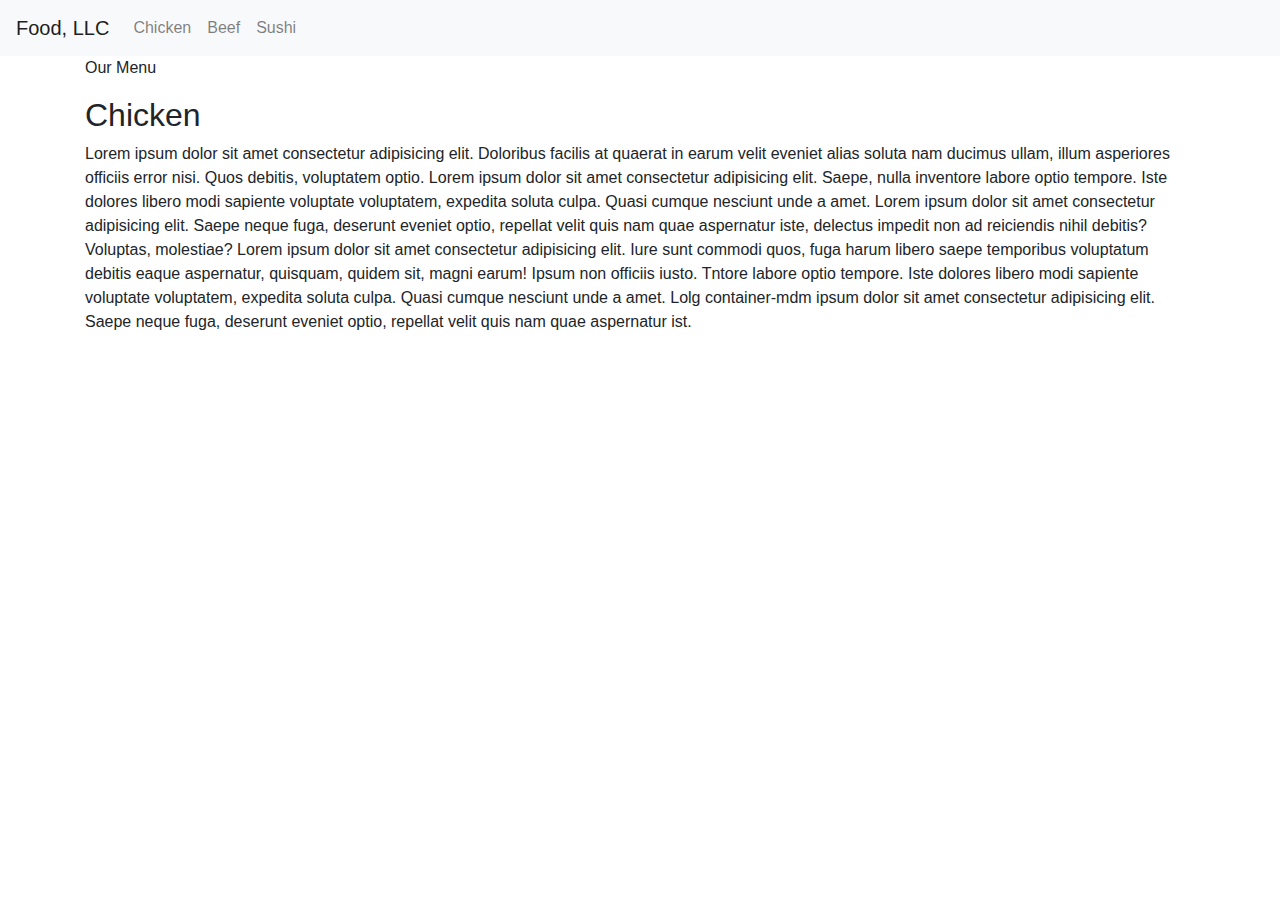
==== Module3solution/index.html @ d3959a46 "module 3 index.html" ====
<!DOCTYPE html>
<html lang="en">
<head>
  <meta charset="UTF-8">
  <meta name="viewport" content="width=device-width, initial-scale=1.0">
  <title> Module 3 solution </title>
  <!-- Bootstrap CSS -->
  <link rel="stylesheet" href="https://stackpath.bootstrapcdn.com/bootstrap/4.5.2/css/bootstrap.min.css">
  <!-- <link rel="stylesheet" href="style.css"> -->
  <link rel="stylesheet" href="file:///C:/Users/user/Downloads/style.css">
  <!-- <link rel="stylesheet" href="css/bootstrap.min.css"> -->
</head>
<body>

<!-- Navigation Menu -->
<nav class="navbar navbar-expand-md navbar-light bg-light">
  <a class="navbar-brand">Food, LLC</a>

  <button class="navbar-toggler" type="button" data-toggle="collapse" data-target="#navbarNav" aria-controls="navbarNav" aria-expanded="false" aria-label="Toggle navigation">
    <span class="navbar-toggler-icon"></span>
  </button>

  <div class="collapse navbar-collapse" id="navbarNav">
    <ul class="navbar-nav">
      <li class="nav-item">
        <a class="nav-link" href="#">Chicken</a>
      </li>
      <li class="nav-item">
        <a class="nav-link" href="#">Beef</a>
      </li>
      <li class="nav-item">
        <a class="nav-link" href="#">Sushi</a>
      </li>
    </ul>
  </div>
</nav>

<!-- Main Content Area -->
<div class="container">
  <p class="menu">Our Menu</p>
  <div class="description">
    <h2 class="sub-head">Chicken</h2>
    <p>Lorem ipsum dolor sit amet consectetur adipisicing elit. Doloribus facilis at quaerat in earum velit eveniet alias soluta nam ducimus ullam, illum asperiores officiis error nisi. Quos debitis, voluptatem optio. Lorem ipsum dolor sit amet consectetur adipisicing elit. Saepe, nulla inventore labore optio tempore. Iste dolores libero modi sapiente voluptate voluptatem, expedita soluta culpa. Quasi cumque nesciunt unde a amet. Lorem ipsum dolor sit amet consectetur adipisicing elit. Saepe neque fuga, deserunt eveniet optio, repellat velit quis nam quae aspernatur iste, delectus impedit non ad reiciendis nihil debitis? Voluptas, molestiae? Lorem ipsum dolor sit amet consectetur adipisicing elit. Iure sunt commodi quos, fuga harum libero saepe temporibus voluptatum debitis eaque aspernatur, quisquam, quidem sit, magni earum! Ipsum non officiis iusto. Tntore labore optio tempore. Iste dolores libero modi sapiente voluptate voluptatem, expedita soluta culpa. Quasi cumque nesciunt unde a amet. Lolg container-mdm ipsum dolor sit amet consectetur adipisicing elit. Saepe neque fuga, deserunt eveniet optio, repellat velit quis nam quae aspernatur ist.
    </p>
  </div>
  </div>
</div>


<!-- Bootstrap JS and dependencies -->
<script src="https://code.jquery.com/jquery-3.5.1.slim.min.js"></script>
<script src="https://cdn.jsdelivr.net/npm/@popperjs/core@2.5.3/dist/umd/popper.min.js"></script>
<script src="https://stackpath.bootstrapcdn.com/bootstrap/4.5.2/js/bootstrap.min.js"></script>
</body>
</html>
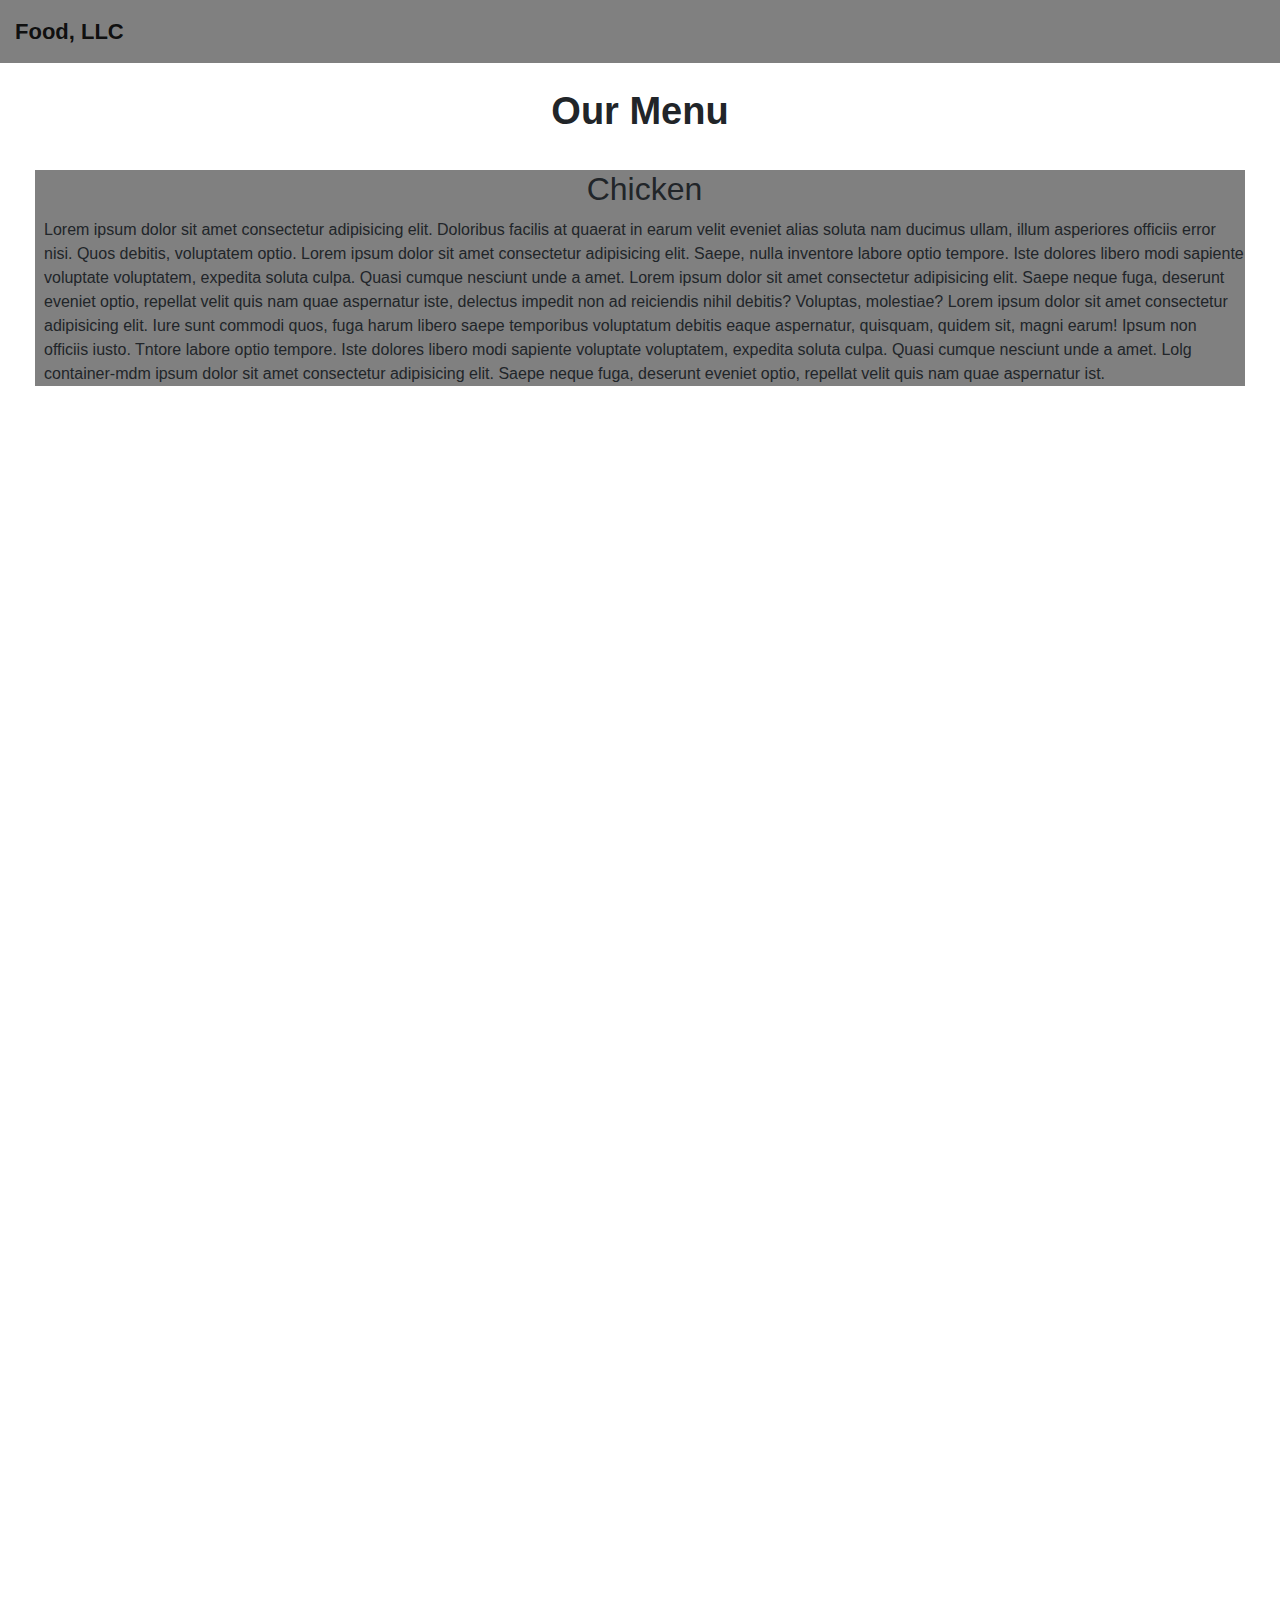
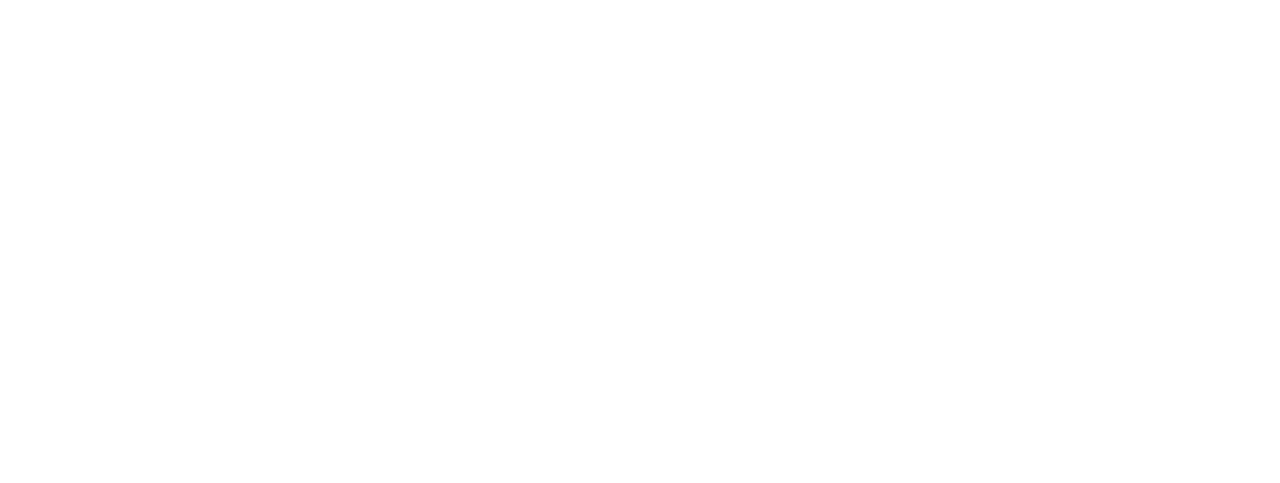
==== commit 03699321: "Update module 3 index.html" ====
--- a/Module3solution/index.html
+++ b/Module3solution/index.html
@@ -6,9 +6,7 @@
   <title> Module 3 solution </title>
   <!-- Bootstrap CSS -->
   <link rel="stylesheet" href="https://stackpath.bootstrapcdn.com/bootstrap/4.5.2/css/bootstrap.min.css">
-  <!-- <link rel="stylesheet" href="style.css"> -->
-  <link rel="stylesheet" href="file:///C:/Users/user/Downloads/style.css">
-  <!-- <link rel="stylesheet" href="css/bootstrap.min.css"> -->
+  <link rel="stylesheet" href="style.css">
 </head>
 <body>
 
--- a/Module3solution/style.css
+++ b/Module3solution/style.css
@@ -0,0 +1,87 @@
+/* Add custom styles here */
+.container {
+  	height: 2000px;
+}
+/* Custom CSS */
+.navbar-toggler {
+  border: 1px;
+  background: none;
+}
+
+.navbar-toggler:focus {
+  outline: none;
+}
+
+.menu{
+	top:0;
+	font-size: 38px;
+	text-align: center;
+	margin-bottom: 30px;
+	margin-top: 20px;
+	font-weight: bold;
+
+}
+
+.sub-head{
+	text-align: center;;
+	margin-top: 10px;
+	margin-bottom: 10px;
+}
+
+.description{
+	text-align: left;
+	padding-left: 9px;
+	background-color: grey;
+	margin-left: 20px;
+	margin-right: 20px;
+}
+.navbar{
+	padding: 0;
+}
+
+#navbarNav{
+	border-top: 1.5px solid;
+	border-bottom: 1.5px solid;
+	font-color: #0000;
+}
+
+.nav-item {
+  text-align: center;
+  background-color: white;
+  border: 1.3px solid black;
+}
+
+.nav-link{
+	font-color: #0000!important;
+}
+
+a.navbar-brand{
+	font-weight: bold;
+	padding: 15px;
+	font-size: 22px;
+	
+}
+.bg-light{
+background-color: grey!important;
+}
+
+.navbar-light .navbar-nav .nav-link {
+    color: #000 !important;
+}
+
+@media (min-width: 768px) {
+  .navbar-nav {
+    display: none !important;
+  }
+}
+@media (min-width: 768px) and (max-width: 1920px){
+  #navbarNav {
+    display: none !important;
+
+ }
+}
+@media(min-width: 768px){
+	.container{
+		max-width: 100%;
+	}
+}
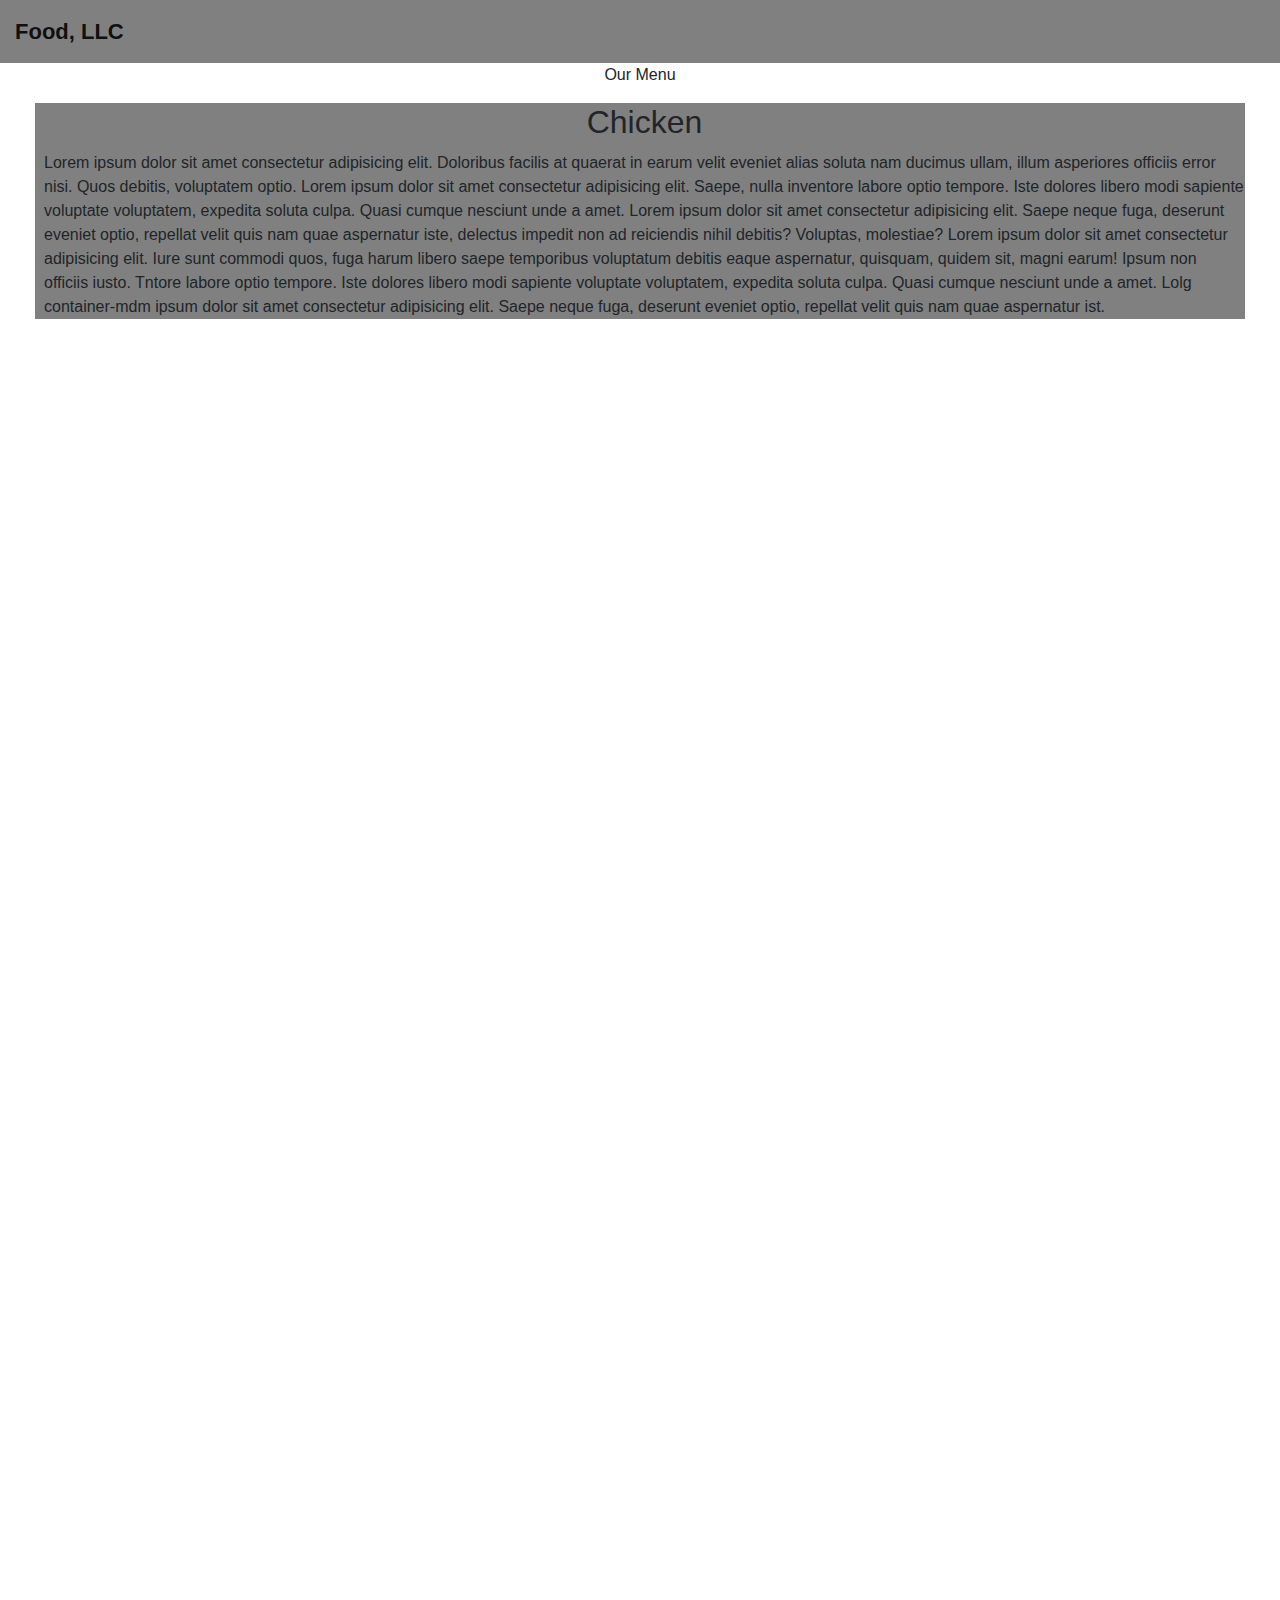
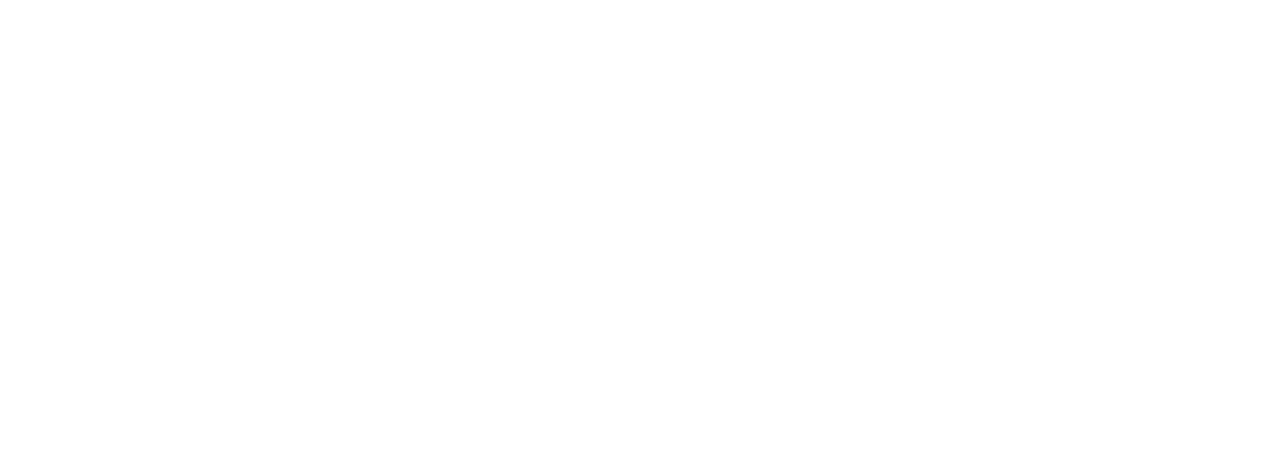
==== commit 4a6b3090: "Update index.html" ====
--- a/Module3solution/index.html
+++ b/Module3solution/index.html
@@ -35,7 +35,7 @@
 
 <!-- Main Content Area -->
 <div class="container">
-  <p class="menu">Our Menu</p>
+  <p class="text-center">Our Menu</p>
   <div class="description">
     <h2 class="sub-head">Chicken</h2>
     <p>Lorem ipsum dolor sit amet consectetur adipisicing elit. Doloribus facilis at quaerat in earum velit eveniet alias soluta nam ducimus ullam, illum asperiores officiis error nisi. Quos debitis, voluptatem optio. Lorem ipsum dolor sit amet consectetur adipisicing elit. Saepe, nulla inventore labore optio tempore. Iste dolores libero modi sapiente voluptate voluptatem, expedita soluta culpa. Quasi cumque nesciunt unde a amet. Lorem ipsum dolor sit amet consectetur adipisicing elit. Saepe neque fuga, deserunt eveniet optio, repellat velit quis nam quae aspernatur iste, delectus impedit non ad reiciendis nihil debitis? Voluptas, molestiae? Lorem ipsum dolor sit amet consectetur adipisicing elit. Iure sunt commodi quos, fuga harum libero saepe temporibus voluptatum debitis eaque aspernatur, quisquam, quidem sit, magni earum! Ipsum non officiis iusto. Tntore labore optio tempore. Iste dolores libero modi sapiente voluptate voluptatem, expedita soluta culpa. Quasi cumque nesciunt unde a amet. Lolg container-mdm ipsum dolor sit amet consectetur adipisicing elit. Saepe neque fuga, deserunt eveniet optio, repellat velit quis nam quae aspernatur ist.
